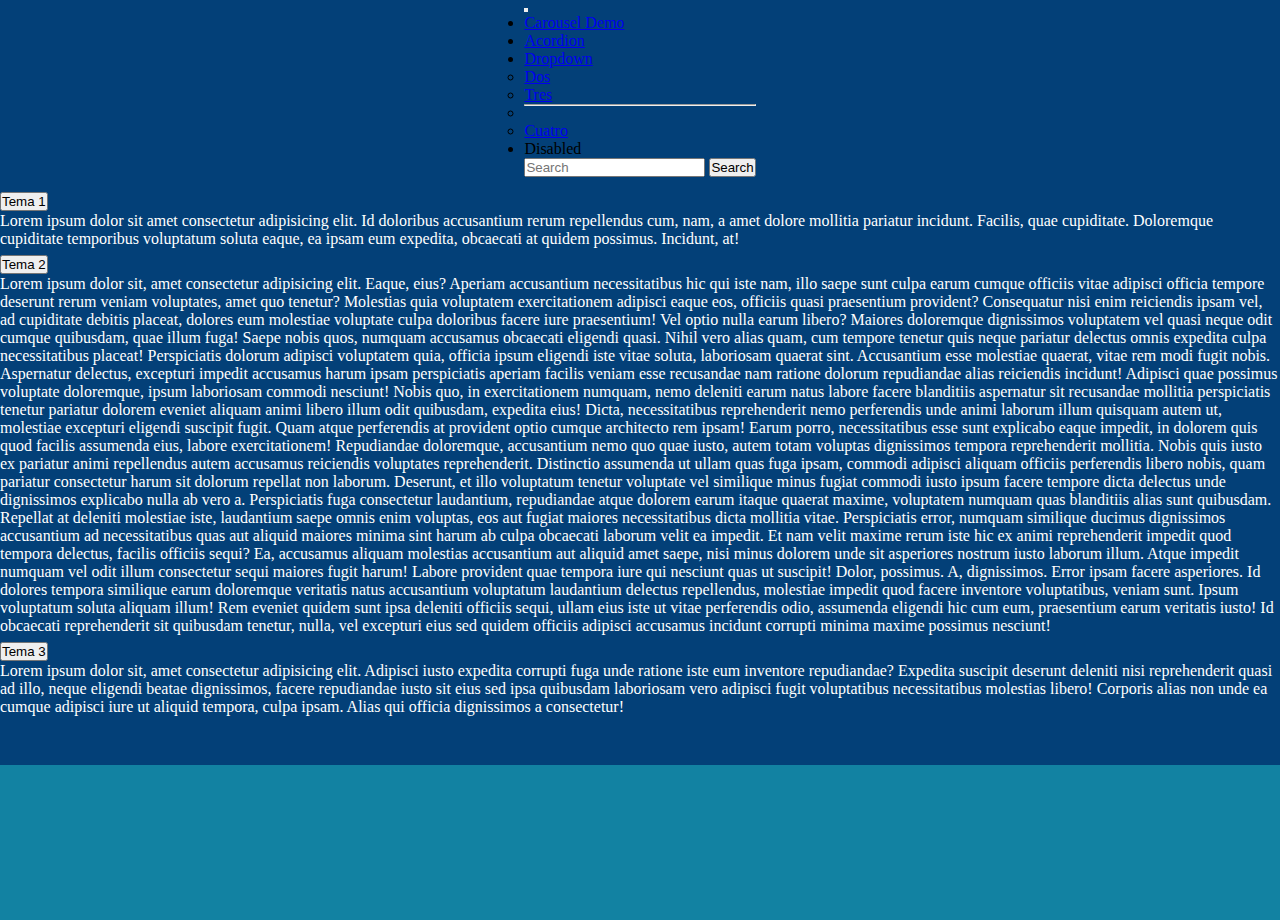
==== acordion.html @ 7eaaaf73 "Desafio bootstrap" ====
<!DOCTYPE html>
<html lang="es">

<head>
    <meta charset="UTF-8">
    <meta http-equiv="X-UA-Compatible" content="IE=edge">
    <meta name="viewport" content="width=device-width, initial-scale=1.0">
    <link href="https://cdn.jsdelivr.net/npm/bootstrap@5.2.0-beta1/dist/css/bootstrap.min.css" rel="stylesheet" integrity="sha384-0evHe/X+R7YkIZDRvuzKMRqM+OrBnVFBL6DOitfPri4tjfHxaWutUpFmBp4vmVor" crossorigin="anonymous">
    <link rel="stylesheet" href="css/style.css">
    <title>Bootstrap</title>
</head>

<body class="body">
    <header class="header bg-light">
        <div>
            <h1>Bootstrap</h1>
            <nav class="navbar navbar-expand-lg bg-light">
                <div class="container-fluid">
                  <button class="navbar-toggler" type="button" data-bs-toggle="collapse" data-bs-target="#navbarSupportedContent" aria-controls="navbarSupportedContent" aria-expanded="false" aria-label="Toggle navigation">
                    <span class="navbar-toggler-icon"></span>
                  </button>
                  <div class="collapse navbar-collapse" id="navbarSupportedContent">
                    <ul class="navbar-nav me-auto mb-2 mb-lg-0">
                      <li class="nav-item">
                        <a class="nav-link active" aria-current="page" href="./index.html">Carousel Demo</a>
                      </li>
                      <li class="nav-item">
                        <a class="nav-link" href="./acordion.html">Acordion</a>
                      </li>
                      <li class="nav-item dropdown">
                        <a class="nav-link dropdown-toggle" href="#" id="navbarDropdown" role="button" data-bs-toggle="dropdown" aria-expanded="false">
                          Dropdown
                        </a>
                        <ul class="dropdown-menu" aria-labelledby="navbarDropdown">
                          <li><a class="dropdown-item" href="./dos.html">Dos</a></li>
                          <li><a class="dropdown-item" href="./tres.html">Tres</a></li>
                          <li><hr class="dropdown-divider"></li>
                          <li><a class="dropdown-item" href="./cuatro.html">Cuatro</a></li>
                        </ul>
                      </li>
                      <li class="nav-item">
                        <a class="nav-link disabled">Disabled</a>
                      </li>
                    </ul>
                    <form class="d-flex" role="search">
                      <input class="form-control me-2" type="search" placeholder="Search" aria-label="Search">
                      <button class="btn btn-outline-success" type="submit">Search</button>
                    </form>
                  </div>
                </div>
              </nav>
        </div>
    </header>

    <main class="main">
      <div class="accordion" id="accordionExample">
        <div class="accordion-item">
          <h2 class="accordion-header" id="headingOne">
            <button class="accordion-button" type="button" data-bs-toggle="collapse" data-bs-target="#collapseOne" aria-expanded="true" aria-controls="collapseOne">
              Tema 1
            </button>
          </h2>
          <div id="collapseOne" class="accordion-collapse collapse show" aria-labelledby="headingOne" data-bs-parent="#accordionExample">
            <div class="accordion-body">
              Lorem ipsum dolor sit amet consectetur adipisicing elit. Id doloribus accusantium rerum repellendus cum, nam, a amet dolore mollitia pariatur incidunt. Facilis, quae cupiditate. Doloremque cupiditate temporibus voluptatum soluta eaque, ea ipsam eum expedita, obcaecati at quidem possimus. Incidunt, at!
            </div>
          </div>
        </div>
        <div class="accordion-item">
          <h2 class="accordion-header" id="headingTwo">
            <button class="accordion-button collapsed" type="button" data-bs-toggle="collapse" data-bs-target="#collapseTwo" aria-expanded="false" aria-controls="collapseTwo">
              Tema 2
            </button>
          </h2>
          <div id="collapseTwo" class="accordion-collapse collapse" aria-labelledby="headingTwo" data-bs-parent="#accordionExample">
            <div class="accordion-body">
              Lorem ipsum dolor sit, amet consectetur adipisicing elit. Eaque, eius? Aperiam accusantium necessitatibus hic qui iste nam, illo saepe sunt culpa earum cumque officiis vitae adipisci officia tempore deserunt rerum veniam voluptates, amet quo tenetur? Molestias quia voluptatem exercitationem adipisci eaque eos, officiis quasi praesentium provident? Consequatur nisi enim reiciendis ipsam vel, ad cupiditate debitis placeat, dolores eum molestiae voluptate culpa doloribus facere iure praesentium! Vel optio nulla earum libero? Maiores doloremque dignissimos voluptatem vel quasi neque odit cumque quibusdam, quae illum fuga! Saepe nobis quos, numquam accusamus obcaecati eligendi quasi. Nihil vero alias quam, cum tempore tenetur quis neque pariatur delectus omnis expedita culpa necessitatibus placeat! Perspiciatis dolorum adipisci voluptatem quia, officia ipsum eligendi iste vitae soluta, laboriosam quaerat sint. Accusantium esse molestiae quaerat, vitae rem modi fugit nobis. Aspernatur delectus, excepturi impedit accusamus harum ipsam perspiciatis aperiam facilis veniam esse recusandae nam ratione dolorum repudiandae alias reiciendis incidunt! Adipisci quae possimus voluptate doloremque, ipsum laboriosam commodi nesciunt! Nobis quo, in exercitationem numquam, nemo deleniti earum natus labore facere blanditiis aspernatur sit recusandae mollitia perspiciatis tenetur pariatur dolorem eveniet aliquam animi libero illum odit quibusdam, expedita eius! Dicta, necessitatibus reprehenderit nemo perferendis unde animi laborum illum quisquam autem ut, molestiae excepturi eligendi suscipit fugit. Quam atque perferendis at provident optio cumque architecto rem ipsam! Earum porro, necessitatibus esse sunt explicabo eaque impedit, in dolorem quis quod facilis assumenda eius, labore exercitationem! Repudiandae doloremque, accusantium nemo quo quae iusto, autem totam voluptas dignissimos tempora reprehenderit mollitia. Nobis quis iusto ex pariatur animi repellendus autem accusamus reiciendis voluptates reprehenderit. Distinctio assumenda ut ullam quas fuga ipsam, commodi adipisci aliquam officiis perferendis libero nobis, quam pariatur consectetur harum sit dolorum repellat non laborum. Deserunt, et illo voluptatum tenetur voluptate vel similique minus fugiat commodi iusto ipsum facere tempore dicta delectus unde dignissimos explicabo nulla ab vero a. Perspiciatis fuga consectetur laudantium, repudiandae atque dolorem earum itaque quaerat maxime, voluptatem numquam quas blanditiis alias sunt quibusdam. Repellat at deleniti molestiae iste, laudantium saepe omnis enim voluptas, eos aut fugiat maiores necessitatibus dicta mollitia vitae. Perspiciatis error, numquam similique ducimus dignissimos accusantium ad necessitatibus quas aut aliquid maiores minima sint harum ab culpa obcaecati laborum velit ea impedit. Et nam velit maxime rerum iste hic ex animi reprehenderit impedit quod tempora delectus, facilis officiis sequi? Ea, accusamus aliquam molestias accusantium aut aliquid amet saepe, nisi minus dolorem unde sit asperiores nostrum iusto laborum illum. Atque impedit numquam vel odit illum consectetur sequi maiores fugit harum! Labore provident quae tempora iure qui nesciunt quas ut suscipit! Dolor, possimus. A, dignissimos. Error ipsam facere asperiores. Id dolores tempora similique earum doloremque veritatis natus accusantium voluptatum laudantium delectus repellendus, molestiae impedit quod facere inventore voluptatibus, veniam sunt. Ipsum voluptatum soluta aliquam illum! Rem eveniet quidem sunt ipsa deleniti officiis sequi, ullam eius iste ut vitae perferendis odio, assumenda eligendi hic cum eum, praesentium earum veritatis iusto! Id obcaecati reprehenderit sit quibusdam tenetur, nulla, vel excepturi eius sed quidem officiis adipisci accusamus incidunt corrupti minima maxime possimus nesciunt!
            </div>
          </div>
        </div>
        <div class="accordion-item">
          <h2 class="accordion-header" id="headingThree">
            <button class="accordion-button collapsed" type="button" data-bs-toggle="collapse" data-bs-target="#collapseThree" aria-expanded="false" aria-controls="collapseThree">
              Tema 3
            </button>
          </h2>
          <div id="collapseThree" class="accordion-collapse collapse" aria-labelledby="headingThree" data-bs-parent="#accordionExample">
            <div class="accordion-body">
              Lorem ipsum dolor sit, amet consectetur adipisicing elit. Adipisci iusto expedita corrupti fuga unde ratione iste eum inventore repudiandae? Expedita suscipit deserunt deleniti nisi reprehenderit quasi ad illo, neque eligendi beatae dignissimos, facere repudiandae iusto sit eius sed ipsa quibusdam laboriosam vero adipisci fugit voluptatibus necessitatibus molestias libero! Corporis alias non unde ea cumque adipisci iure ut aliquid tempora, culpa ipsam. Alias qui officia dignissimos a consectetur!
            </div>
          </div>
        </div>
      </div>
    </main>

    <!-- PIE DE PAGINA -->
    <footer class="footer">
    </footer>
    <script src="https://cdn.jsdelivr.net/npm/bootstrap@5.2.0-beta1/dist/js/bootstrap.bundle.min.js" integrity="sha384-pprn3073KE6tl6bjs2QrFaJGz5/SUsLqktiwsUTF55Jfv3qYSDhgCecCxMW52nD2" crossorigin="anonymous"></script>
</body>

</html>
---- css/style.css ----
* {
    margin: 0;
    padding: 0;
}

.body {
    background-color: #034078;
}

.header {
    display: flex;
    justify-content: center;
    height: 15vh;
    align-items: center;
}

.footer {
    background-color: #1282a2;
    display: flex;
    padding: 10px;
    justify-content: space-around;
    align-items: center;
    height: 15vh;
    color: white;
}


.main {
    height: 70vh;
    color: white;
    display: flex;
    justify-content: center;
    align-items: center;
}

.crypto_logo {
    width: 50vw;
    height: 50vh;
}
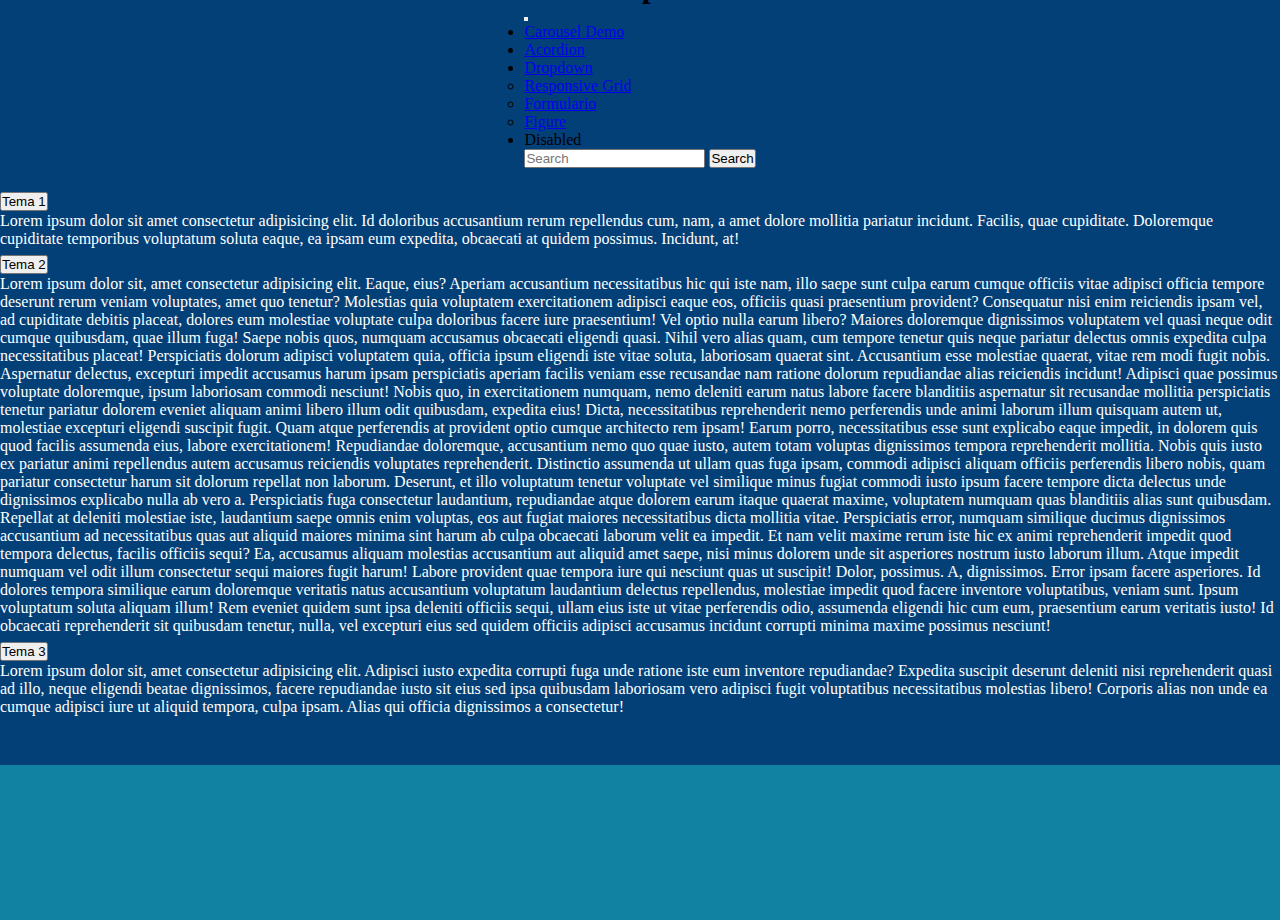
==== commit 23a2208c: "desafio complementario" ====
--- a/acordion.html
+++ b/acordion.html
@@ -2,101 +2,154 @@
 <html lang="es">
 
 <head>
-    <meta charset="UTF-8">
-    <meta http-equiv="X-UA-Compatible" content="IE=edge">
-    <meta name="viewport" content="width=device-width, initial-scale=1.0">
-    <link href="https://cdn.jsdelivr.net/npm/bootstrap@5.2.0-beta1/dist/css/bootstrap.min.css" rel="stylesheet" integrity="sha384-0evHe/X+R7YkIZDRvuzKMRqM+OrBnVFBL6DOitfPri4tjfHxaWutUpFmBp4vmVor" crossorigin="anonymous">
-    <link rel="stylesheet" href="css/style.css">
-    <title>Bootstrap</title>
+  <meta charset="UTF-8">
+  <meta http-equiv="X-UA-Compatible" content="IE=edge">
+  <meta name="viewport" content="width=device-width, initial-scale=1.0">
+  <link href="https://cdn.jsdelivr.net/npm/bootstrap@5.2.0-beta1/dist/css/bootstrap.min.css" rel="stylesheet"
+    integrity="sha384-0evHe/X+R7YkIZDRvuzKMRqM+OrBnVFBL6DOitfPri4tjfHxaWutUpFmBp4vmVor" crossorigin="anonymous">
+  <link rel="stylesheet" href="css/style.css">
+  <title>Bootstrap</title>
 </head>
 
 <body class="body">
-    <header class="header bg-light">
-        <div>
-            <h1>Bootstrap</h1>
-            <nav class="navbar navbar-expand-lg bg-light">
-                <div class="container-fluid">
-                  <button class="navbar-toggler" type="button" data-bs-toggle="collapse" data-bs-target="#navbarSupportedContent" aria-controls="navbarSupportedContent" aria-expanded="false" aria-label="Toggle navigation">
-                    <span class="navbar-toggler-icon"></span>
-                  </button>
-                  <div class="collapse navbar-collapse" id="navbarSupportedContent">
-                    <ul class="navbar-nav me-auto mb-2 mb-lg-0">
-                      <li class="nav-item">
-                        <a class="nav-link active" aria-current="page" href="./index.html">Carousel Demo</a>
-                      </li>
-                      <li class="nav-item">
-                        <a class="nav-link" href="./acordion.html">Acordion</a>
-                      </li>
-                      <li class="nav-item dropdown">
-                        <a class="nav-link dropdown-toggle" href="#" id="navbarDropdown" role="button" data-bs-toggle="dropdown" aria-expanded="false">
-                          Dropdown
-                        </a>
-                        <ul class="dropdown-menu" aria-labelledby="navbarDropdown">
-                          <li><a class="dropdown-item" href="./dos.html">Dos</a></li>
-                          <li><a class="dropdown-item" href="./tres.html">Tres</a></li>
-                          <li><hr class="dropdown-divider"></li>
-                          <li><a class="dropdown-item" href="./cuatro.html">Cuatro</a></li>
-                        </ul>
-                      </li>
-                      <li class="nav-item">
-                        <a class="nav-link disabled">Disabled</a>
-                      </li>
-                    </ul>
-                    <form class="d-flex" role="search">
-                      <input class="form-control me-2" type="search" placeholder="Search" aria-label="Search">
-                      <button class="btn btn-outline-success" type="submit">Search</button>
-                    </form>
-                  </div>
-                </div>
-              </nav>
-        </div>
-    </header>
-
-    <main class="main">
-      <div class="accordion" id="accordionExample">
-        <div class="accordion-item">
-          <h2 class="accordion-header" id="headingOne">
-            <button class="accordion-button" type="button" data-bs-toggle="collapse" data-bs-target="#collapseOne" aria-expanded="true" aria-controls="collapseOne">
-              Tema 1
-            </button>
-          </h2>
-          <div id="collapseOne" class="accordion-collapse collapse show" aria-labelledby="headingOne" data-bs-parent="#accordionExample">
-            <div class="accordion-body">
-              Lorem ipsum dolor sit amet consectetur adipisicing elit. Id doloribus accusantium rerum repellendus cum, nam, a amet dolore mollitia pariatur incidunt. Facilis, quae cupiditate. Doloremque cupiditate temporibus voluptatum soluta eaque, ea ipsam eum expedita, obcaecati at quidem possimus. Incidunt, at!
-            </div>
+  <header class="header bg-light">
+    <div>
+      <h1>Bootstrap</h1>
+      <nav class="navbar navbar-expand-lg bg-light">
+        <div class="container-fluid">
+          <button class="navbar-toggler" type="button" data-bs-toggle="collapse"
+            data-bs-target="#navbarSupportedContent" aria-controls="navbarSupportedContent" aria-expanded="false"
+            aria-label="Toggle navigation">
+            <span class="navbar-toggler-icon"></span>
+          </button>
+          <div class="collapse navbar-collapse" id="navbarSupportedContent">
+            <ul class="navbar-nav me-auto mb-2 mb-lg-0">
+              <li class="nav-item">
+                <a class="nav-link active" aria-current="page" href="./index.html">Carousel Demo</a>
+              </li>
+              <li class="nav-item">
+                <a class="nav-link" href="./acordion.html">Acordion</a>
+              </li>
+              <li class="nav-item dropdown">
+                <a class="nav-link dropdown-toggle" href="#" id="navbarDropdown" role="button" data-bs-toggle="dropdown"
+                  aria-expanded="false">
+                  Dropdown
+                </a>
+                <ul class="dropdown-menu" aria-labelledby="navbarDropdown">
+                  <li><a class="dropdown-item" href="./grid.html">Responsive Grid</a></li>
+                  <li><a class="dropdown-item" href="./form.html">Formulario</a></li>
+                  <li><a class="dropdown-item" href="./figure.html">Figure</a></li>
+                </ul>
+              </li>
+              <li class="nav-item">
+                <a class="nav-link disabled">Disabled</a>
+              </li>
+            </ul>
+            <form class="d-flex" role="search">
+              <input class="form-control me-2" type="search" placeholder="Search" aria-label="Search">
+              <button class="btn btn-outline-success" type="submit">Search</button>
+            </form>
           </div>
         </div>
-        <div class="accordion-item">
-          <h2 class="accordion-header" id="headingTwo">
-            <button class="accordion-button collapsed" type="button" data-bs-toggle="collapse" data-bs-target="#collapseTwo" aria-expanded="false" aria-controls="collapseTwo">
-              Tema 2
-            </button>
-          </h2>
-          <div id="collapseTwo" class="accordion-collapse collapse" aria-labelledby="headingTwo" data-bs-parent="#accordionExample">
-            <div class="accordion-body">
-              Lorem ipsum dolor sit, amet consectetur adipisicing elit. Eaque, eius? Aperiam accusantium necessitatibus hic qui iste nam, illo saepe sunt culpa earum cumque officiis vitae adipisci officia tempore deserunt rerum veniam voluptates, amet quo tenetur? Molestias quia voluptatem exercitationem adipisci eaque eos, officiis quasi praesentium provident? Consequatur nisi enim reiciendis ipsam vel, ad cupiditate debitis placeat, dolores eum molestiae voluptate culpa doloribus facere iure praesentium! Vel optio nulla earum libero? Maiores doloremque dignissimos voluptatem vel quasi neque odit cumque quibusdam, quae illum fuga! Saepe nobis quos, numquam accusamus obcaecati eligendi quasi. Nihil vero alias quam, cum tempore tenetur quis neque pariatur delectus omnis expedita culpa necessitatibus placeat! Perspiciatis dolorum adipisci voluptatem quia, officia ipsum eligendi iste vitae soluta, laboriosam quaerat sint. Accusantium esse molestiae quaerat, vitae rem modi fugit nobis. Aspernatur delectus, excepturi impedit accusamus harum ipsam perspiciatis aperiam facilis veniam esse recusandae nam ratione dolorum repudiandae alias reiciendis incidunt! Adipisci quae possimus voluptate doloremque, ipsum laboriosam commodi nesciunt! Nobis quo, in exercitationem numquam, nemo deleniti earum natus labore facere blanditiis aspernatur sit recusandae mollitia perspiciatis tenetur pariatur dolorem eveniet aliquam animi libero illum odit quibusdam, expedita eius! Dicta, necessitatibus reprehenderit nemo perferendis unde animi laborum illum quisquam autem ut, molestiae excepturi eligendi suscipit fugit. Quam atque perferendis at provident optio cumque architecto rem ipsam! Earum porro, necessitatibus esse sunt explicabo eaque impedit, in dolorem quis quod facilis assumenda eius, labore exercitationem! Repudiandae doloremque, accusantium nemo quo quae iusto, autem totam voluptas dignissimos tempora reprehenderit mollitia. Nobis quis iusto ex pariatur animi repellendus autem accusamus reiciendis voluptates reprehenderit. Distinctio assumenda ut ullam quas fuga ipsam, commodi adipisci aliquam officiis perferendis libero nobis, quam pariatur consectetur harum sit dolorum repellat non laborum. Deserunt, et illo voluptatum tenetur voluptate vel similique minus fugiat commodi iusto ipsum facere tempore dicta delectus unde dignissimos explicabo nulla ab vero a. Perspiciatis fuga consectetur laudantium, repudiandae atque dolorem earum itaque quaerat maxime, voluptatem numquam quas blanditiis alias sunt quibusdam. Repellat at deleniti molestiae iste, laudantium saepe omnis enim voluptas, eos aut fugiat maiores necessitatibus dicta mollitia vitae. Perspiciatis error, numquam similique ducimus dignissimos accusantium ad necessitatibus quas aut aliquid maiores minima sint harum ab culpa obcaecati laborum velit ea impedit. Et nam velit maxime rerum iste hic ex animi reprehenderit impedit quod tempora delectus, facilis officiis sequi? Ea, accusamus aliquam molestias accusantium aut aliquid amet saepe, nisi minus dolorem unde sit asperiores nostrum iusto laborum illum. Atque impedit numquam vel odit illum consectetur sequi maiores fugit harum! Labore provident quae tempora iure qui nesciunt quas ut suscipit! Dolor, possimus. A, dignissimos. Error ipsam facere asperiores. Id dolores tempora similique earum doloremque veritatis natus accusantium voluptatum laudantium delectus repellendus, molestiae impedit quod facere inventore voluptatibus, veniam sunt. Ipsum voluptatum soluta aliquam illum! Rem eveniet quidem sunt ipsa deleniti officiis sequi, ullam eius iste ut vitae perferendis odio, assumenda eligendi hic cum eum, praesentium earum veritatis iusto! Id obcaecati reprehenderit sit quibusdam tenetur, nulla, vel excepturi eius sed quidem officiis adipisci accusamus incidunt corrupti minima maxime possimus nesciunt!
-            </div>
-          </div>
-        </div>
-        <div class="accordion-item">
-          <h2 class="accordion-header" id="headingThree">
-            <button class="accordion-button collapsed" type="button" data-bs-toggle="collapse" data-bs-target="#collapseThree" aria-expanded="false" aria-controls="collapseThree">
-              Tema 3
-            </button>
-          </h2>
-          <div id="collapseThree" class="accordion-collapse collapse" aria-labelledby="headingThree" data-bs-parent="#accordionExample">
-            <div class="accordion-body">
-              Lorem ipsum dolor sit, amet consectetur adipisicing elit. Adipisci iusto expedita corrupti fuga unde ratione iste eum inventore repudiandae? Expedita suscipit deserunt deleniti nisi reprehenderit quasi ad illo, neque eligendi beatae dignissimos, facere repudiandae iusto sit eius sed ipsa quibusdam laboriosam vero adipisci fugit voluptatibus necessitatibus molestias libero! Corporis alias non unde ea cumque adipisci iure ut aliquid tempora, culpa ipsam. Alias qui officia dignissimos a consectetur!
-            </div>
+      </nav>
+    </div>
+  </header>
+
+  <main class="main">
+    <div class="accordion" id="accordionExample">
+      <div class="accordion-item">
+        <h2 class="accordion-header" id="headingOne">
+          <button class="accordion-button" type="button" data-bs-toggle="collapse" data-bs-target="#collapseOne"
+            aria-expanded="true" aria-controls="collapseOne">
+            Tema 1
+          </button>
+        </h2>
+        <div id="collapseOne" class="accordion-collapse collapse show" aria-labelledby="headingOne"
+          data-bs-parent="#accordionExample">
+          <div class="accordion-body">
+            Lorem ipsum dolor sit amet consectetur adipisicing elit. Id doloribus accusantium rerum repellendus cum,
+            nam, a amet dolore mollitia pariatur incidunt. Facilis, quae cupiditate. Doloremque cupiditate temporibus
+            voluptatum soluta eaque, ea ipsam eum expedita, obcaecati at quidem possimus. Incidunt, at!
           </div>
         </div>
       </div>
-    </main>
+      <div class="accordion-item">
+        <h2 class="accordion-header" id="headingTwo">
+          <button class="accordion-button collapsed" type="button" data-bs-toggle="collapse"
+            data-bs-target="#collapseTwo" aria-expanded="false" aria-controls="collapseTwo">
+            Tema 2
+          </button>
+        </h2>
+        <div id="collapseTwo" class="accordion-collapse collapse" aria-labelledby="headingTwo"
+          data-bs-parent="#accordionExample">
+          <div class="accordion-body">
+            Lorem ipsum dolor sit, amet consectetur adipisicing elit. Eaque, eius? Aperiam accusantium necessitatibus
+            hic qui iste nam, illo saepe sunt culpa earum cumque officiis vitae adipisci officia tempore deserunt rerum
+            veniam voluptates, amet quo tenetur? Molestias quia voluptatem exercitationem adipisci eaque eos, officiis
+            quasi praesentium provident? Consequatur nisi enim reiciendis ipsam vel, ad cupiditate debitis placeat,
+            dolores eum molestiae voluptate culpa doloribus facere iure praesentium! Vel optio nulla earum libero?
+            Maiores doloremque dignissimos voluptatem vel quasi neque odit cumque quibusdam, quae illum fuga! Saepe
+            nobis quos, numquam accusamus obcaecati eligendi quasi. Nihil vero alias quam, cum tempore tenetur quis
+            neque pariatur delectus omnis expedita culpa necessitatibus placeat! Perspiciatis dolorum adipisci
+            voluptatem quia, officia ipsum eligendi iste vitae soluta, laboriosam quaerat sint. Accusantium esse
+            molestiae quaerat, vitae rem modi fugit nobis. Aspernatur delectus, excepturi impedit accusamus harum ipsam
+            perspiciatis aperiam facilis veniam esse recusandae nam ratione dolorum repudiandae alias reiciendis
+            incidunt! Adipisci quae possimus voluptate doloremque, ipsum laboriosam commodi nesciunt! Nobis quo, in
+            exercitationem numquam, nemo deleniti earum natus labore facere blanditiis aspernatur sit recusandae
+            mollitia perspiciatis tenetur pariatur dolorem eveniet aliquam animi libero illum odit quibusdam, expedita
+            eius! Dicta, necessitatibus reprehenderit nemo perferendis unde animi laborum illum quisquam autem ut,
+            molestiae excepturi eligendi suscipit fugit. Quam atque perferendis at provident optio cumque architecto rem
+            ipsam! Earum porro, necessitatibus esse sunt explicabo eaque impedit, in dolorem quis quod facilis assumenda
+            eius, labore exercitationem! Repudiandae doloremque, accusantium nemo quo quae iusto, autem totam voluptas
+            dignissimos tempora reprehenderit mollitia. Nobis quis iusto ex pariatur animi repellendus autem accusamus
+            reiciendis voluptates reprehenderit. Distinctio assumenda ut ullam quas fuga ipsam, commodi adipisci aliquam
+            officiis perferendis libero nobis, quam pariatur consectetur harum sit dolorum repellat non laborum.
+            Deserunt, et illo voluptatum tenetur voluptate vel similique minus fugiat commodi iusto ipsum facere tempore
+            dicta delectus unde dignissimos explicabo nulla ab vero a. Perspiciatis fuga consectetur laudantium,
+            repudiandae atque dolorem earum itaque quaerat maxime, voluptatem numquam quas blanditiis alias sunt
+            quibusdam. Repellat at deleniti molestiae iste, laudantium saepe omnis enim voluptas, eos aut fugiat maiores
+            necessitatibus dicta mollitia vitae. Perspiciatis error, numquam similique ducimus dignissimos accusantium
+            ad necessitatibus quas aut aliquid maiores minima sint harum ab culpa obcaecati laborum velit ea impedit. Et
+            nam velit maxime rerum iste hic ex animi reprehenderit impedit quod tempora delectus, facilis officiis
+            sequi? Ea, accusamus aliquam molestias accusantium aut aliquid amet saepe, nisi minus dolorem unde sit
+            asperiores nostrum iusto laborum illum. Atque impedit numquam vel odit illum consectetur sequi maiores fugit
+            harum! Labore provident quae tempora iure qui nesciunt quas ut suscipit! Dolor, possimus. A, dignissimos.
+            Error ipsam facere asperiores. Id dolores tempora similique earum doloremque veritatis natus accusantium
+            voluptatum laudantium delectus repellendus, molestiae impedit quod facere inventore voluptatibus, veniam
+            sunt. Ipsum voluptatum soluta aliquam illum! Rem eveniet quidem sunt ipsa deleniti officiis sequi, ullam
+            eius iste ut vitae perferendis odio, assumenda eligendi hic cum eum, praesentium earum veritatis iusto! Id
+            obcaecati reprehenderit sit quibusdam tenetur, nulla, vel excepturi eius sed quidem officiis adipisci
+            accusamus incidunt corrupti minima maxime possimus nesciunt!
+          </div>
+        </div>
+      </div>
+      <div class="accordion-item">
+        <h2 class="accordion-header" id="headingThree">
+          <button class="accordion-button collapsed" type="button" data-bs-toggle="collapse"
+            data-bs-target="#collapseThree" aria-expanded="false" aria-controls="collapseThree">
+            Tema 3
+          </button>
+        </h2>
+        <div id="collapseThree" class="accordion-collapse collapse" aria-labelledby="headingThree"
+          data-bs-parent="#accordionExample">
+          <div class="accordion-body">
+            Lorem ipsum dolor sit, amet consectetur adipisicing elit. Adipisci iusto expedita corrupti fuga unde ratione
+            iste eum inventore repudiandae? Expedita suscipit deserunt deleniti nisi reprehenderit quasi ad illo, neque
+            eligendi beatae dignissimos, facere repudiandae iusto sit eius sed ipsa quibusdam laboriosam vero adipisci
+            fugit voluptatibus necessitatibus molestias libero! Corporis alias non unde ea cumque adipisci iure ut
+            aliquid tempora, culpa ipsam. Alias qui officia dignissimos a consectetur!
+          </div>
+        </div>
+      </div>
+    </div>
+  </main>
 
-    <!-- PIE DE PAGINA -->
-    <footer class="footer">
-    </footer>
-    <script src="https://cdn.jsdelivr.net/npm/bootstrap@5.2.0-beta1/dist/js/bootstrap.bundle.min.js" integrity="sha384-pprn3073KE6tl6bjs2QrFaJGz5/SUsLqktiwsUTF55Jfv3qYSDhgCecCxMW52nD2" crossorigin="anonymous"></script>
+  <!-- PIE DE PAGINA -->
+  <footer class="footer">
+  </footer>
+  <script src="https://cdn.jsdelivr.net/npm/bootstrap@5.2.0-beta1/dist/js/bootstrap.bundle.min.js"
+    integrity="sha384-pprn3073KE6tl6bjs2QrFaJGz5/SUsLqktiwsUTF55Jfv3qYSDhgCecCxMW52nD2"
+    crossorigin="anonymous"></script>
 </body>
 
 </html>--- a/css/style.css
+++ b/css/style.css
@@ -36,4 +36,47 @@
 .crypto_logo {
     width: 50vw;
     height: 50vh;
+}
+.mes{
+    border: 1px solid white;
+    font-size: 15px;
+}
+.calendario{
+    margin-top: 30px;
+}
+.col-1{
+    background-color: blue;
+}
+.col-2{
+    background-color: red;
+}
+.col-3{
+    background-color: rebeccapurple;
+}
+.col-4{
+    background-color: greenyellow;
+}
+.col-5{
+    background-color: yellow;
+}
+.col-6{
+    background-color: grey;
+}
+.col-8{
+    background-color: blueviolet;
+}
+.col-9{
+    background-color: gray;
+}
+.col-10{
+    background-color: rgb(148, 121, 22);
+}
+.col-11{
+    background-color: rgb(188, 118, 27);
+}
+.col-12{
+    background-color: goldenrod;
+}
+.figureSize{
+    width: 50vh;
 }